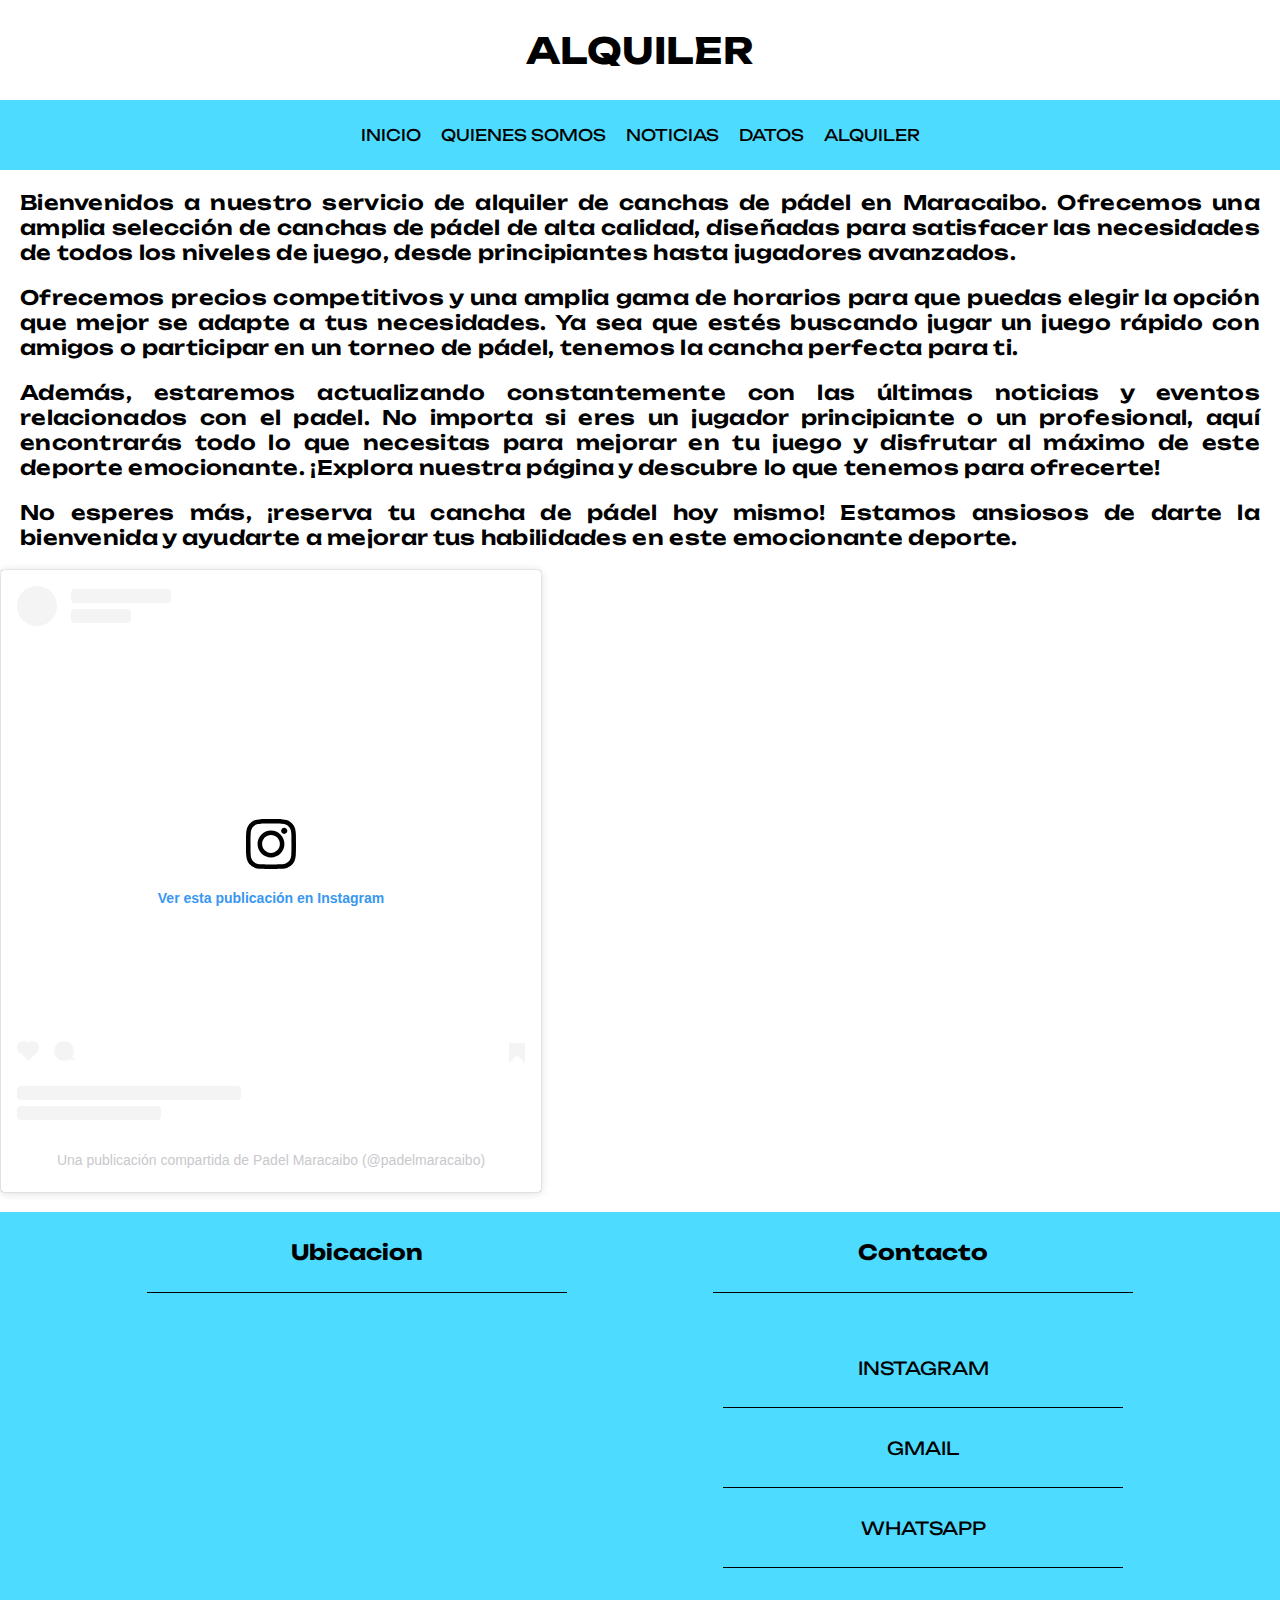
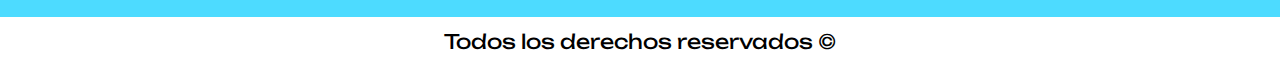
==== alquiler.html @ bd8a8a80 "PADEL" ====
<!DOCTYPE html>
<html lang="es">
  <head>
    <meta charset="UTF-8" />
    <meta http-equiv="X-UA-Compatible" content="IE=edge" />
    <meta name="viewport" content="width=device-width, initial-scale=1.0" />
    <link rel="stylesheet" href="/css/alquiler.css" />
    <link rel="preconnect" href="https://fonts.googleapis.com" />
    <link rel="preconnect" href="https://fonts.gstatic.com" crossorigin />
    <link
      href="https://fonts.googleapis.com/css2?family=Unbounded:wght@300&display=swap"
      rel="stylesheet"
    />

    <title>TODO SOBRE PADEL</title>
  </head>

  <body>
    <div id="container">
      <header>
        <h1>ALQUILER</h1>
      </header>
      <nav>
        <ul class="lista">
          <a href="./index.html"><li>INICIO</li></a>
          <a href="./memes.html"><li>QUIENES SOMOS</li></a>
          <a href="./alinfinitoymasalla.html"><li>NOTICIAS</li></a>
          <a href="./datos.html"><li>DATOS</li></a>
          <a href="./alquiler.html"><li>ALQUILER</li></a>
        </ul>
      </nav>
      <div id="cuerpo">
        <p class="parrafo">
          Bienvenidos a nuestro servicio de alquiler de canchas de pádel en
          Maracaibo. Ofrecemos una amplia selección de canchas de pádel de alta
          calidad, diseñadas para satisfacer las necesidades de todos los
          niveles de juego, desde principiantes hasta jugadores avanzados.
        </p>
        <p class="parrafo">
          Ofrecemos precios competitivos y una amplia gama de horarios para que
          puedas elegir la opción que mejor se adapte a tus necesidades. Ya sea
          que estés buscando jugar un juego rápido con amigos o participar en un
          torneo de pádel, tenemos la cancha perfecta para ti.
        </p>
        <p class="parrafo">
          Además, estaremos actualizando constantemente con las últimas noticias
          y eventos relacionados con el padel. No importa si eres un jugador
          principiante o un profesional, aquí encontrarás todo lo que necesitas
          para mejorar en tu juego y disfrutar al máximo de este deporte
          emocionante. ¡Explora nuestra página y descubre lo que tenemos para
          ofrecerte!
        </p>
        <p class="parrafo">
          No esperes más, ¡reserva tu cancha de pádel hoy mismo! Estamos
          ansiosos de darte la bienvenida y ayudarte a mejorar tus habilidades
          en este emocionante deporte.
        </p>
      </div>
      <div id="cuerpo2">
        <blockquote
          class="instagram-media"
          data-instgrm-permalink="https://www.instagram.com/p/Coak7MNN2Wh/?utm_source=ig_embed&amp;utm_campaign=loading"
          data-instgrm-version="14"
          style="
            background: #fff;
            border: 0;
            border-radius: 3px;
            box-shadow: 0 0 1px 0 rgba(0, 0, 0, 0.5),
              0 1px 10px 0 rgba(0, 0, 0, 0.15);
            margin: 1px;
            max-width: 540px;
            min-width: 326px;
            padding: 0;
            width: 99.375%;
            width: -webkit-calc(100% - 2px);
            width: calc(100% - 2px);
          "
        >
          <div style="padding: 16px">
            <a
              href="https://www.instagram.com/p/Coak7MNN2Wh/?utm_source=ig_embed&amp;utm_campaign=loading"
              style="
                background: #ffffff;
                line-height: 0;
                padding: 0 0;
                text-align: center;
                text-decoration: none;
                width: 100%;
              "
              target="_blank"
            >
              <div
                style="display: flex; flex-direction: row; align-items: center"
              >
                <div
                  style="
                    background-color: #f4f4f4;
                    border-radius: 50%;
                    flex-grow: 0;
                    height: 40px;
                    margin-right: 14px;
                    width: 40px;
                  "
                ></div>
                <div
                  style="
                    display: flex;
                    flex-direction: column;
                    flex-grow: 1;
                    justify-content: center;
                  "
                >
                  <div
                    style="
                      background-color: #f4f4f4;
                      border-radius: 4px;
                      flex-grow: 0;
                      height: 14px;
                      margin-bottom: 6px;
                      width: 100px;
                    "
                  ></div>
                  <div
                    style="
                      background-color: #f4f4f4;
                      border-radius: 4px;
                      flex-grow: 0;
                      height: 14px;
                      width: 60px;
                    "
                  ></div>
                </div>
              </div>
              <div style="padding: 19% 0"></div>
              <div
                style="
                  display: block;
                  height: 50px;
                  margin: 0 auto 12px;
                  width: 50px;
                "
              >
                <svg
                  width="50px"
                  height="50px"
                  viewBox="0 0 60 60"
                  version="1.1"
                  xmlns="https://www.w3.org/2000/svg"
                  xmlns:xlink="https://www.w3.org/1999/xlink"
                >
                  <g
                    stroke="none"
                    stroke-width="1"
                    fill="none"
                    fill-rule="evenodd"
                  >
                    <g
                      transform="translate(-511.000000, -20.000000)"
                      fill="#000000"
                    >
                      <g>
                        <path
                          d="M556.869,30.41 C554.814,30.41 553.148,32.076 553.148,34.131 C553.148,36.186 554.814,37.852 556.869,37.852 C558.924,37.852 560.59,36.186 560.59,34.131 C560.59,32.076 558.924,30.41 556.869,30.41 M541,60.657 C535.114,60.657 530.342,55.887 530.342,50 C530.342,44.114 535.114,39.342 541,39.342 C546.887,39.342 551.658,44.114 551.658,50 C551.658,55.887 546.887,60.657 541,60.657 M541,33.886 C532.1,33.886 524.886,41.1 524.886,50 C524.886,58.899 532.1,66.113 541,66.113 C549.9,66.113 557.115,58.899 557.115,50 C557.115,41.1 549.9,33.886 541,33.886 M565.378,62.101 C565.244,65.022 564.756,66.606 564.346,67.663 C563.803,69.06 563.154,70.057 562.106,71.106 C561.058,72.155 560.06,72.803 558.662,73.347 C557.607,73.757 556.021,74.244 553.102,74.378 C549.944,74.521 548.997,74.552 541,74.552 C533.003,74.552 532.056,74.521 528.898,74.378 C525.979,74.244 524.393,73.757 523.338,73.347 C521.94,72.803 520.942,72.155 519.894,71.106 C518.846,70.057 518.197,69.06 517.654,67.663 C517.244,66.606 516.755,65.022 516.623,62.101 C516.479,58.943 516.448,57.996 516.448,50 C516.448,42.003 516.479,41.056 516.623,37.899 C516.755,34.978 517.244,33.391 517.654,32.338 C518.197,30.938 518.846,29.942 519.894,28.894 C520.942,27.846 521.94,27.196 523.338,26.654 C524.393,26.244 525.979,25.756 528.898,25.623 C532.057,25.479 533.004,25.448 541,25.448 C548.997,25.448 549.943,25.479 553.102,25.623 C556.021,25.756 557.607,26.244 558.662,26.654 C560.06,27.196 561.058,27.846 562.106,28.894 C563.154,29.942 563.803,30.938 564.346,32.338 C564.756,33.391 565.244,34.978 565.378,37.899 C565.522,41.056 565.552,42.003 565.552,50 C565.552,57.996 565.522,58.943 565.378,62.101 M570.82,37.631 C570.674,34.438 570.167,32.258 569.425,30.349 C568.659,28.377 567.633,26.702 565.965,25.035 C564.297,23.368 562.623,22.342 560.652,21.575 C558.743,20.834 556.562,20.326 553.369,20.18 C550.169,20.033 549.148,20 541,20 C532.853,20 531.831,20.033 528.631,20.18 C525.438,20.326 523.257,20.834 521.349,21.575 C519.376,22.342 517.703,23.368 516.035,25.035 C514.368,26.702 513.342,28.377 512.574,30.349 C511.834,32.258 511.326,34.438 511.181,37.631 C511.035,40.831 511,41.851 511,50 C511,58.147 511.035,59.17 511.181,62.369 C511.326,65.562 511.834,67.743 512.574,69.651 C513.342,71.625 514.368,73.296 516.035,74.965 C517.703,76.634 519.376,77.658 521.349,78.425 C523.257,79.167 525.438,79.673 528.631,79.82 C531.831,79.965 532.853,80.001 541,80.001 C549.148,80.001 550.169,79.965 553.369,79.82 C556.562,79.673 558.743,79.167 560.652,78.425 C562.623,77.658 564.297,76.634 565.965,74.965 C567.633,73.296 568.659,71.625 569.425,69.651 C570.167,67.743 570.674,65.562 570.82,62.369 C570.966,59.17 571,58.147 571,50 C571,41.851 570.966,40.831 570.82,37.631"
                        ></path>
                      </g>
                    </g>
                  </g>
                </svg>
              </div>
              <div style="padding-top: 8px">
                <div
                  style="
                    color: #3897f0;
                    font-family: Arial, sans-serif;
                    font-size: 14px;
                    font-style: normal;
                    font-weight: 550;
                    line-height: 18px;
                  "
                >
                  Ver esta publicación en Instagram
                </div>
              </div>
              <div style="padding: 12.5% 0"></div>
              <div
                style="
                  display: flex;
                  flex-direction: row;
                  margin-bottom: 14px;
                  align-items: center;
                "
              >
                <div>
                  <div
                    style="
                      background-color: #f4f4f4;
                      border-radius: 50%;
                      height: 12.5px;
                      width: 12.5px;
                      transform: translateX(0px) translateY(7px);
                    "
                  ></div>
                  <div
                    style="
                      background-color: #f4f4f4;
                      height: 12.5px;
                      transform: rotate(-45deg) translateX(3px) translateY(1px);
                      width: 12.5px;
                      flex-grow: 0;
                      margin-right: 14px;
                      margin-left: 2px;
                    "
                  ></div>
                  <div
                    style="
                      background-color: #f4f4f4;
                      border-radius: 50%;
                      height: 12.5px;
                      width: 12.5px;
                      transform: translateX(9px) translateY(-18px);
                    "
                  ></div>
                </div>
                <div style="margin-left: 8px">
                  <div
                    style="
                      background-color: #f4f4f4;
                      border-radius: 50%;
                      flex-grow: 0;
                      height: 20px;
                      width: 20px;
                    "
                  ></div>
                  <div
                    style="
                      width: 0;
                      height: 0;
                      border-top: 2px solid transparent;
                      border-left: 6px solid #f4f4f4;
                      border-bottom: 2px solid transparent;
                      transform: translateX(16px) translateY(-4px) rotate(30deg);
                    "
                  ></div>
                </div>
                <div style="margin-left: auto">
                  <div
                    style="
                      width: 0px;
                      border-top: 8px solid #f4f4f4;
                      border-right: 8px solid transparent;
                      transform: translateY(16px);
                    "
                  ></div>
                  <div
                    style="
                      background-color: #f4f4f4;
                      flex-grow: 0;
                      height: 12px;
                      width: 16px;
                      transform: translateY(-4px);
                    "
                  ></div>
                  <div
                    style="
                      width: 0;
                      height: 0;
                      border-top: 8px solid #f4f4f4;
                      border-left: 8px solid transparent;
                      transform: translateY(-4px) translateX(8px);
                    "
                  ></div>
                </div>
              </div>
              <div
                style="
                  display: flex;
                  flex-direction: column;
                  flex-grow: 1;
                  justify-content: center;
                  margin-bottom: 24px;
                "
              >
                <div
                  style="
                    background-color: #f4f4f4;
                    border-radius: 4px;
                    flex-grow: 0;
                    height: 14px;
                    margin-bottom: 6px;
                    width: 224px;
                  "
                ></div>
                <div
                  style="
                    background-color: #f4f4f4;
                    border-radius: 4px;
                    flex-grow: 0;
                    height: 14px;
                    width: 144px;
                  "
                ></div></div
            ></a>
            <p
              style="
                color: #c9c8cd;
                font-family: Arial, sans-serif;
                font-size: 14px;
                line-height: 17px;
                margin-bottom: 0;
                margin-top: 8px;
                overflow: hidden;
                padding: 8px 0 7px;
                text-align: center;
                text-overflow: ellipsis;
                white-space: nowrap;
              "
            >
              <a
                href="https://www.instagram.com/p/Coak7MNN2Wh/?utm_source=ig_embed&amp;utm_campaign=loading"
                style="
                  color: #c9c8cd;
                  font-family: Arial, sans-serif;
                  font-size: 14px;
                  font-style: normal;
                  font-weight: normal;
                  line-height: 17px;
                  text-decoration: none;
                "
                target="_blank"
                >Una publicación compartida de Padel Maracaibo
                (@padelmaracaibo)</a
              >
            </p>
          </div>
        </blockquote>
        <script async src="//www.instagram.com/embed.js"></script>
      </div>

      <footer>
        <div class="pie">
          <div class="box1">
            <h3>Ubicacion</h3>
            <iframe
              class="mapa"
              src="https://www.google.com/maps/embed?pb=!1m18!1m12!1m3!1d3315.4561548234556!2d-117.91305313492728!3d33.80053963840002!2m3!1f0!2f0!3f0!3m2!1i1024!2i768!4f13.1!3m3!1m2!1s0x80dcd7c2a846fbc9%3A0x1c4017a84477b22a!2sToy%20Story%20Parking%20Area%2C%20Anaheim%2C%20CA%2092802%2C%20EE.%20UU.!5e0!3m2!1ses-419!2sve!4v1674832337255!5m2!1ses-419!2sve"
              width="400"
              height="300"
              style="border: 0"
              allowfullscreen=""
              loading="lazy"
              referrerpolicy="no-referrer-when-downgrade"
            ></iframe>
          </div>
          <div class="box2">
            <h3>Contacto</h3>
            <ul class="listaPie">
              <a href="#"><li>INSTAGRAM</li></a>
              <a href="#"><li>GMAIL</li></a>
              <a href="#"><li>WHATSAPP</li></a>
            </ul>
          </div>
        </div>
        <div class="box3">Todos los derechos reservados &copy;</div>
      </footer>
    </div>
  </body>
</html>
---- css/alquiler.css ----
:root{
    --primary:#4ddbff;
    --primaryd:#229bb9;
}


*{
    padding: 0px;
    margin: 0px;
    box-sizing: border-box;
}

html{
    font-family: 'Unbounded', cursive;
}

/*-----HEADER------*/

body{
    background-color: white;

}

header{
    font-size: 18px;
    align-items: center;
    height: 100px;
    display: flex;
    justify-content: center;
}

.lista{
    text-transform: none;
    background-color: var(--primary);
    display: flex;
    list-style: none;
    height: 70px;
    align-items: center;
    justify-content: center;
    
}

.lista li{
    height: 70px;
    line-height: 70px;
    margin: 10px;
}

.lista  a{
    color: black;
    text-decoration: none;
}

.lista a:hover{
    transition: all 300ms;
    border-radius: 10px;
    background-color: var(--primaryd);
}



/*-----HEADER FIN------*/

/*------CUERPO--------*/


.parrafo{
    margin: 20px;
    text-align: justify;
    font-weight: 600;
    letter-spacing: 0.3px;
    font-size: 20px;
}



/*------CUERPO FIN--------*/

/*------PIE DE PAGINA------*/

footer{
    font-size: 18px;

}
.pie{
    display: flex;
    flex-wrap: wrap;
    justify-content: space-evenly;
    margin-top: 20px;
    background-color: var(--primary);
}

.mapa{
    margin: 10px;
}

.box1{
    flex-basis: content;
    text-align: center;
}

.box1 h3{
    border-bottom: 1px solid black;
    line-height: 80px;
    
}

.box2{
    flex-basis: content;
    text-align: center;
    line-height: 80px;
    
}

.box2 h3{
    border-bottom: 1px solid black;
    width: 420px;
}

.box3{
    display: flex;
    justify-content: center;
    align-items: center;
    font-size: 20px;
    height: 50px;
}

.listaPie{
    list-style: none;
    margin-top: 35px;
    margin-left: 10px;
}

.listaPie li{
    align-items: center;
    height: 80px;
    width: 400px;
    border-bottom: 1px solid black;
}

.listaPie li:hover{
    transition: all 300ms;
    background-color: var(--primaryd);
    scale: 1.1;

}

.listaPie a{
    text-decoration: none;
    color: black;
}
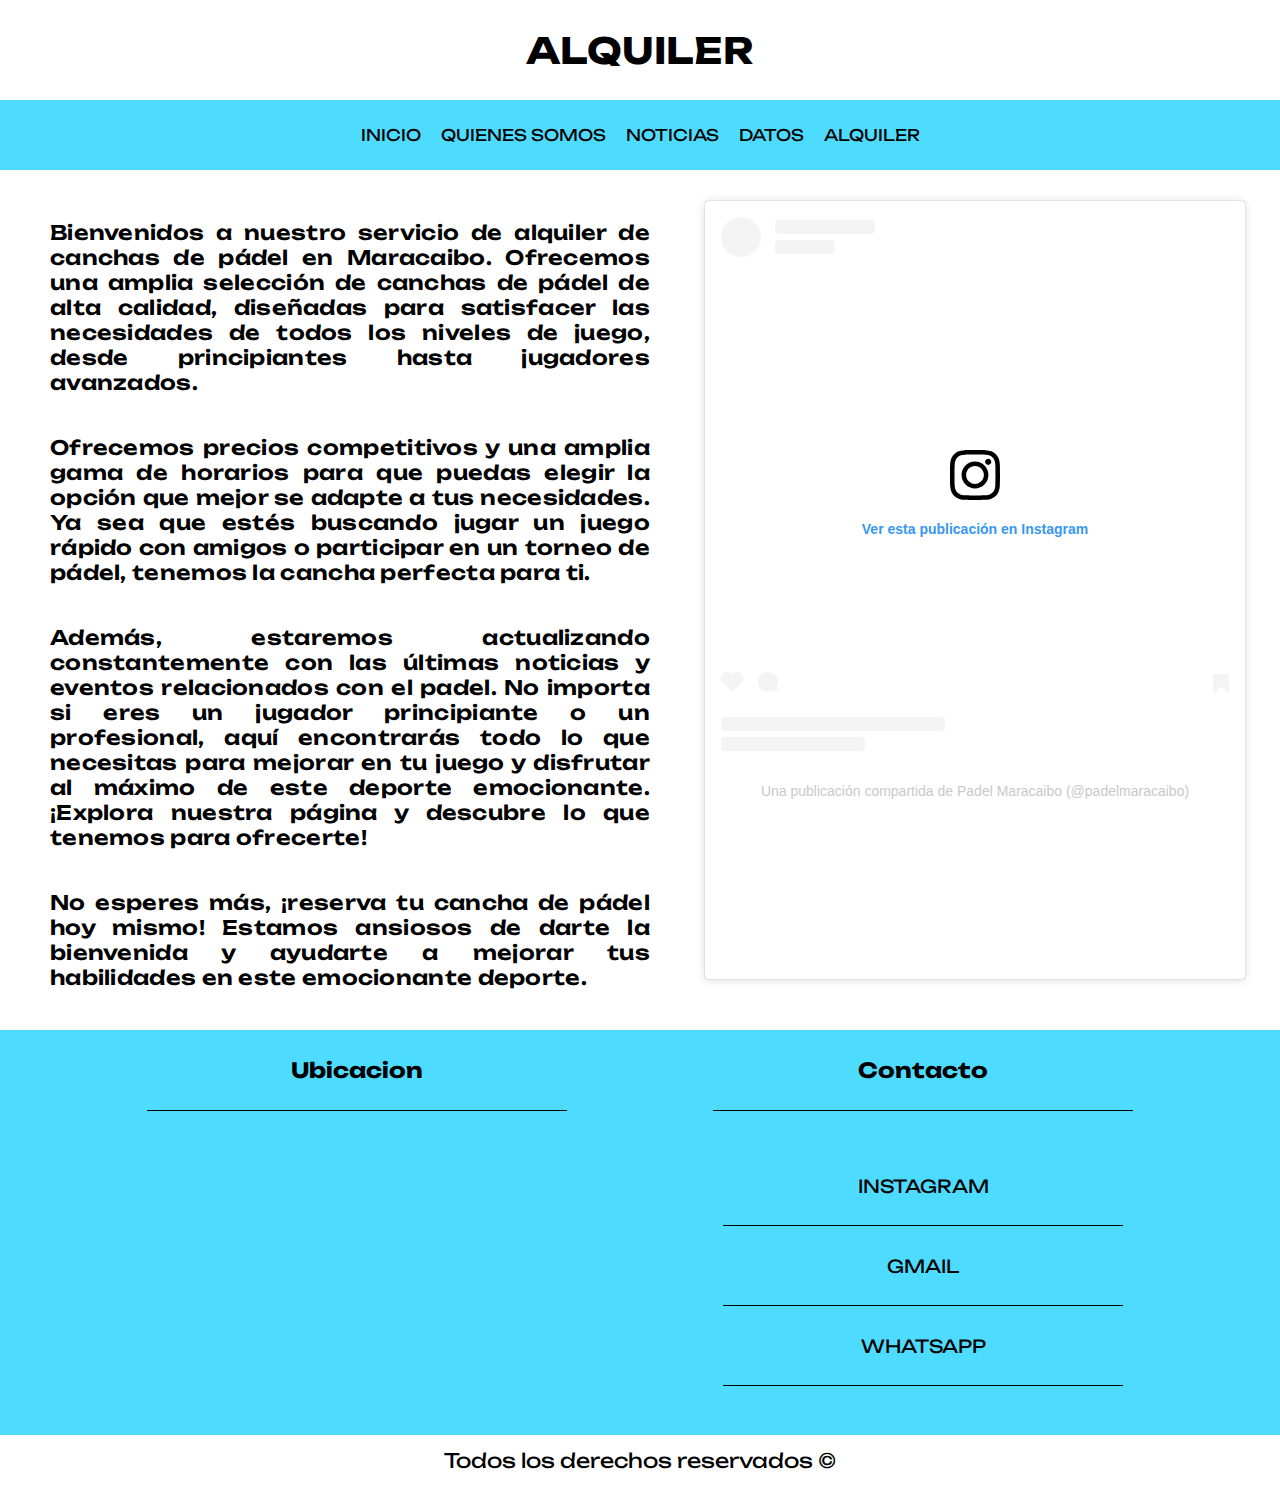
==== commit 220241f9: "Padel" ====
--- a/alquiler.html
+++ b/alquiler.html
@@ -29,85 +29,264 @@
           <a href="./alquiler.html"><li>ALQUILER</li></a>
         </ul>
       </nav>
-      <div id="cuerpo">
-        <p class="parrafo">
-          Bienvenidos a nuestro servicio de alquiler de canchas de pádel en
-          Maracaibo. Ofrecemos una amplia selección de canchas de pádel de alta
-          calidad, diseñadas para satisfacer las necesidades de todos los
-          niveles de juego, desde principiantes hasta jugadores avanzados.
-        </p>
-        <p class="parrafo">
-          Ofrecemos precios competitivos y una amplia gama de horarios para que
-          puedas elegir la opción que mejor se adapte a tus necesidades. Ya sea
-          que estés buscando jugar un juego rápido con amigos o participar en un
-          torneo de pádel, tenemos la cancha perfecta para ti.
-        </p>
-        <p class="parrafo">
-          Además, estaremos actualizando constantemente con las últimas noticias
-          y eventos relacionados con el padel. No importa si eres un jugador
-          principiante o un profesional, aquí encontrarás todo lo que necesitas
-          para mejorar en tu juego y disfrutar al máximo de este deporte
-          emocionante. ¡Explora nuestra página y descubre lo que tenemos para
-          ofrecerte!
-        </p>
-        <p class="parrafo">
-          No esperes más, ¡reserva tu cancha de pádel hoy mismo! Estamos
-          ansiosos de darte la bienvenida y ayudarte a mejorar tus habilidades
-          en este emocionante deporte.
-        </p>
-      </div>
-      <div id="cuerpo2">
-        <blockquote
-          class="instagram-media"
-          data-instgrm-permalink="https://www.instagram.com/p/Coak7MNN2Wh/?utm_source=ig_embed&amp;utm_campaign=loading"
-          data-instgrm-version="14"
-          style="
-            background: #fff;
-            border: 0;
-            border-radius: 3px;
-            box-shadow: 0 0 1px 0 rgba(0, 0, 0, 0.5),
-              0 1px 10px 0 rgba(0, 0, 0, 0.15);
-            margin: 1px;
-            max-width: 540px;
-            min-width: 326px;
-            padding: 0;
-            width: 99.375%;
-            width: -webkit-calc(100% - 2px);
-            width: calc(100% - 2px);
-          "
-        >
-          <div style="padding: 16px">
-            <a
-              href="https://www.instagram.com/p/Coak7MNN2Wh/?utm_source=ig_embed&amp;utm_campaign=loading"
-              style="
-                background: #ffffff;
-                line-height: 0;
-                padding: 0 0;
-                text-align: center;
-                text-decoration: none;
-                width: 100%;
-              "
-              target="_blank"
-            >
-              <div
-                style="display: flex; flex-direction: row; align-items: center"
+      <div id="todo">
+        <div id="cuerpo">
+          <p class="parrafo">
+            Bienvenidos a nuestro servicio de alquiler de canchas de pádel en
+            Maracaibo. Ofrecemos una amplia selección de canchas de pádel de
+            alta calidad, diseñadas para satisfacer las necesidades de todos los
+            niveles de juego, desde principiantes hasta jugadores avanzados.
+          </p>
+          <p class="parrafo">
+            Ofrecemos precios competitivos y una amplia gama de horarios para
+            que puedas elegir la opción que mejor se adapte a tus necesidades.
+            Ya sea que estés buscando jugar un juego rápido con amigos o
+            participar en un torneo de pádel, tenemos la cancha perfecta para
+            ti.
+          </p>
+          <p class="parrafo">
+            Además, estaremos actualizando constantemente con las últimas
+            noticias y eventos relacionados con el padel. No importa si eres un
+            jugador principiante o un profesional, aquí encontrarás todo lo que
+            necesitas para mejorar en tu juego y disfrutar al máximo de este
+            deporte emocionante. ¡Explora nuestra página y descubre lo que
+            tenemos para ofrecerte!
+          </p>
+          <p class="parrafo">
+            No esperes más, ¡reserva tu cancha de pádel hoy mismo! Estamos
+            ansiosos de darte la bienvenida y ayudarte a mejorar tus habilidades
+            en este emocionante deporte.
+          </p>
+        </div>
+
+        <div id="cuerpo2">
+          <blockquote 
+            class="instagram-media"
+            data-instgrm-permalink="https://www.instagram.com/p/Coak7MNN2Wh/?utm_source=ig_embed&amp;utm_campaign=loading"
+            data-instgrm-version="14"
+            style="
+              background: #fff;
+              border: 0;
+              border-radius: 3px;
+              box-shadow: 0 0 1px 0 rgba(0, 0, 0, 0.5),
+                0 1px 10px 0 rgba(0, 0, 0, 0.15);
+              margin: 1px;
+              max-width: 540px;
+              min-width: 326px;
+              padding: 0;
+              width: 99.375%;
+              width: -webkit-calc(100% - 2px);
+              width: calc(100% - 2px);
+            "
+          >
+            <div style="padding: 16px">
+              <a
+                href="https://www.instagram.com/p/Coak7MNN2Wh/?utm_source=ig_embed&amp;utm_campaign=loading"
+                style="
+                  background: #ffffff;
+                  line-height: 0;
+                  padding: 0 0;
+                  text-align: center;
+                  text-decoration: none;
+                  width: 100%;
+                "
+                target="_blank"
               >
                 <div
                   style="
-                    background-color: #f4f4f4;
-                    border-radius: 50%;
-                    flex-grow: 0;
-                    height: 40px;
-                    margin-right: 14px;
-                    width: 40px;
-                  "
-                ></div>
+                    display: flex;
+                    flex-direction: row;
+                    align-items: center;
+                  "
+                >
+                  <div
+                    style="
+                      background-color: #f4f4f4;
+                      border-radius: 50%;
+                      flex-grow: 0;
+                      height: 40px;
+                      margin-right: 14px;
+                      width: 40px;
+                    "
+                  ></div>
+                  <div
+                    style="
+                      display: flex;
+                      flex-direction: column;
+                      flex-grow: 1;
+                      justify-content: center;
+                    "
+                  >
+                    <div
+                      style="
+                        background-color: #f4f4f4;
+                        border-radius: 4px;
+                        flex-grow: 0;
+                        height: 14px;
+                        margin-bottom: 6px;
+                        width: 100px;
+                      "
+                    ></div>
+                    <div
+                      style="
+                        background-color: #f4f4f4;
+                        border-radius: 4px;
+                        flex-grow: 0;
+                        height: 14px;
+                        width: 60px;
+                      "
+                    ></div>
+                  </div>
+                </div>
+                <div style="padding: 19% 0"></div>
+                <div
+                  style="
+                    display: block;
+                    height: 50px;
+                    margin: 0 auto 12px;
+                    width: 50px;
+                  "
+                >
+                  <svg
+                    width="50px"
+                    height="50px"
+                    viewBox="0 0 60 60"
+                    version="1.1"
+                    xmlns="https://www.w3.org/2000/svg"
+                    xmlns:xlink="https://www.w3.org/1999/xlink"
+                  >
+                    <g
+                      stroke="none"
+                      stroke-width="1"
+                      fill="none"
+                      fill-rule="evenodd"
+                    >
+                      <g
+                        transform="translate(-511.000000, -20.000000)"
+                        fill="#000000"
+                      >
+                        <g>
+                          <path
+                            d="M556.869,30.41 C554.814,30.41 553.148,32.076 553.148,34.131 C553.148,36.186 554.814,37.852 556.869,37.852 C558.924,37.852 560.59,36.186 560.59,34.131 C560.59,32.076 558.924,30.41 556.869,30.41 M541,60.657 C535.114,60.657 530.342,55.887 530.342,50 C530.342,44.114 535.114,39.342 541,39.342 C546.887,39.342 551.658,44.114 551.658,50 C551.658,55.887 546.887,60.657 541,60.657 M541,33.886 C532.1,33.886 524.886,41.1 524.886,50 C524.886,58.899 532.1,66.113 541,66.113 C549.9,66.113 557.115,58.899 557.115,50 C557.115,41.1 549.9,33.886 541,33.886 M565.378,62.101 C565.244,65.022 564.756,66.606 564.346,67.663 C563.803,69.06 563.154,70.057 562.106,71.106 C561.058,72.155 560.06,72.803 558.662,73.347 C557.607,73.757 556.021,74.244 553.102,74.378 C549.944,74.521 548.997,74.552 541,74.552 C533.003,74.552 532.056,74.521 528.898,74.378 C525.979,74.244 524.393,73.757 523.338,73.347 C521.94,72.803 520.942,72.155 519.894,71.106 C518.846,70.057 518.197,69.06 517.654,67.663 C517.244,66.606 516.755,65.022 516.623,62.101 C516.479,58.943 516.448,57.996 516.448,50 C516.448,42.003 516.479,41.056 516.623,37.899 C516.755,34.978 517.244,33.391 517.654,32.338 C518.197,30.938 518.846,29.942 519.894,28.894 C520.942,27.846 521.94,27.196 523.338,26.654 C524.393,26.244 525.979,25.756 528.898,25.623 C532.057,25.479 533.004,25.448 541,25.448 C548.997,25.448 549.943,25.479 553.102,25.623 C556.021,25.756 557.607,26.244 558.662,26.654 C560.06,27.196 561.058,27.846 562.106,28.894 C563.154,29.942 563.803,30.938 564.346,32.338 C564.756,33.391 565.244,34.978 565.378,37.899 C565.522,41.056 565.552,42.003 565.552,50 C565.552,57.996 565.522,58.943 565.378,62.101 M570.82,37.631 C570.674,34.438 570.167,32.258 569.425,30.349 C568.659,28.377 567.633,26.702 565.965,25.035 C564.297,23.368 562.623,22.342 560.652,21.575 C558.743,20.834 556.562,20.326 553.369,20.18 C550.169,20.033 549.148,20 541,20 C532.853,20 531.831,20.033 528.631,20.18 C525.438,20.326 523.257,20.834 521.349,21.575 C519.376,22.342 517.703,23.368 516.035,25.035 C514.368,26.702 513.342,28.377 512.574,30.349 C511.834,32.258 511.326,34.438 511.181,37.631 C511.035,40.831 511,41.851 511,50 C511,58.147 511.035,59.17 511.181,62.369 C511.326,65.562 511.834,67.743 512.574,69.651 C513.342,71.625 514.368,73.296 516.035,74.965 C517.703,76.634 519.376,77.658 521.349,78.425 C523.257,79.167 525.438,79.673 528.631,79.82 C531.831,79.965 532.853,80.001 541,80.001 C549.148,80.001 550.169,79.965 553.369,79.82 C556.562,79.673 558.743,79.167 560.652,78.425 C562.623,77.658 564.297,76.634 565.965,74.965 C567.633,73.296 568.659,71.625 569.425,69.651 C570.167,67.743 570.674,65.562 570.82,62.369 C570.966,59.17 571,58.147 571,50 C571,41.851 570.966,40.831 570.82,37.631"
+                          ></path>
+                        </g>
+                      </g>
+                    </g>
+                  </svg>
+                </div>
+                <div style="padding-top: 8px">
+                  <div
+                    style="
+                      color: #3897f0;
+                      font-family: Arial, sans-serif;
+                      font-size: 14px;
+                      font-style: normal;
+                      font-weight: 550;
+                      line-height: 18px;
+                    "
+                  >
+                    Ver esta publicación en Instagram
+                  </div>
+                </div>
+                <div style="padding: 12.5% 0"></div>
+                <div
+                  style="
+                    display: flex;
+                    flex-direction: row;
+                    margin-bottom: 14px;
+                    align-items: center;
+                  "
+                >
+                  <div>
+                    <div
+                      style="
+                        background-color: #f4f4f4;
+                        border-radius: 50%;
+                        height: 12.5px;
+                        width: 12.5px;
+                        transform: translateX(0px) translateY(7px);
+                      "
+                    ></div>
+                    <div
+                      style="
+                        background-color: #f4f4f4;
+                        height: 12.5px;
+                        transform: rotate(-45deg) translateX(3px)
+                          translateY(1px);
+                        width: 12.5px;
+                        flex-grow: 0;
+                        margin-right: 14px;
+                        margin-left: 2px;
+                      "
+                    ></div>
+                    <div
+                      style="
+                        background-color: #f4f4f4;
+                        border-radius: 50%;
+                        height: 12.5px;
+                        width: 12.5px;
+                        transform: translateX(9px) translateY(-18px);
+                      "
+                    ></div>
+                  </div>
+                  <div style="margin-left: 8px">
+                    <div
+                      style="
+                        background-color: #f4f4f4;
+                        border-radius: 50%;
+                        flex-grow: 0;
+                        height: 20px;
+                        width: 20px;
+                      "
+                    ></div>
+                    <div
+                      style="
+                        width: 0;
+                        height: 0;
+                        border-top: 2px solid transparent;
+                        border-left: 6px solid #f4f4f4;
+                        border-bottom: 2px solid transparent;
+                        transform: translateX(16px) translateY(-4px)
+                          rotate(30deg);
+                      "
+                    ></div>
+                  </div>
+                  <div style="margin-left: auto">
+                    <div
+                      style="
+                        width: 0px;
+                        border-top: 8px solid #f4f4f4;
+                        border-right: 8px solid transparent;
+                        transform: translateY(16px);
+                      "
+                    ></div>
+                    <div
+                      style="
+                        background-color: #f4f4f4;
+                        flex-grow: 0;
+                        height: 12px;
+                        width: 16px;
+                        transform: translateY(-4px);
+                      "
+                    ></div>
+                    <div
+                      style="
+                        width: 0;
+                        height: 0;
+                        border-top: 8px solid #f4f4f4;
+                        border-left: 8px solid transparent;
+                        transform: translateY(-4px) translateX(8px);
+                      "
+                    ></div>
+                  </div>
+                </div>
                 <div
                   style="
                     display: flex;
                     flex-direction: column;
                     flex-grow: 1;
                     justify-content: center;
+                    margin-bottom: 24px;
                   "
                 >
                   <div
@@ -117,7 +296,7 @@
                       flex-grow: 0;
                       height: 14px;
                       margin-bottom: 6px;
-                      width: 100px;
+                      width: 224px;
                     "
                   ></div>
                   <div
@@ -126,214 +305,46 @@
                       border-radius: 4px;
                       flex-grow: 0;
                       height: 14px;
-                      width: 60px;
-                    "
-                  ></div>
-                </div>
-              </div>
-              <div style="padding: 19% 0"></div>
-              <div
-                style="
-                  display: block;
-                  height: 50px;
-                  margin: 0 auto 12px;
-                  width: 50px;
-                "
-              >
-                <svg
-                  width="50px"
-                  height="50px"
-                  viewBox="0 0 60 60"
-                  version="1.1"
-                  xmlns="https://www.w3.org/2000/svg"
-                  xmlns:xlink="https://www.w3.org/1999/xlink"
-                >
-                  <g
-                    stroke="none"
-                    stroke-width="1"
-                    fill="none"
-                    fill-rule="evenodd"
-                  >
-                    <g
-                      transform="translate(-511.000000, -20.000000)"
-                      fill="#000000"
-                    >
-                      <g>
-                        <path
-                          d="M556.869,30.41 C554.814,30.41 553.148,32.076 553.148,34.131 C553.148,36.186 554.814,37.852 556.869,37.852 C558.924,37.852 560.59,36.186 560.59,34.131 C560.59,32.076 558.924,30.41 556.869,30.41 M541,60.657 C535.114,60.657 530.342,55.887 530.342,50 C530.342,44.114 535.114,39.342 541,39.342 C546.887,39.342 551.658,44.114 551.658,50 C551.658,55.887 546.887,60.657 541,60.657 M541,33.886 C532.1,33.886 524.886,41.1 524.886,50 C524.886,58.899 532.1,66.113 541,66.113 C549.9,66.113 557.115,58.899 557.115,50 C557.115,41.1 549.9,33.886 541,33.886 M565.378,62.101 C565.244,65.022 564.756,66.606 564.346,67.663 C563.803,69.06 563.154,70.057 562.106,71.106 C561.058,72.155 560.06,72.803 558.662,73.347 C557.607,73.757 556.021,74.244 553.102,74.378 C549.944,74.521 548.997,74.552 541,74.552 C533.003,74.552 532.056,74.521 528.898,74.378 C525.979,74.244 524.393,73.757 523.338,73.347 C521.94,72.803 520.942,72.155 519.894,71.106 C518.846,70.057 518.197,69.06 517.654,67.663 C517.244,66.606 516.755,65.022 516.623,62.101 C516.479,58.943 516.448,57.996 516.448,50 C516.448,42.003 516.479,41.056 516.623,37.899 C516.755,34.978 517.244,33.391 517.654,32.338 C518.197,30.938 518.846,29.942 519.894,28.894 C520.942,27.846 521.94,27.196 523.338,26.654 C524.393,26.244 525.979,25.756 528.898,25.623 C532.057,25.479 533.004,25.448 541,25.448 C548.997,25.448 549.943,25.479 553.102,25.623 C556.021,25.756 557.607,26.244 558.662,26.654 C560.06,27.196 561.058,27.846 562.106,28.894 C563.154,29.942 563.803,30.938 564.346,32.338 C564.756,33.391 565.244,34.978 565.378,37.899 C565.522,41.056 565.552,42.003 565.552,50 C565.552,57.996 565.522,58.943 565.378,62.101 M570.82,37.631 C570.674,34.438 570.167,32.258 569.425,30.349 C568.659,28.377 567.633,26.702 565.965,25.035 C564.297,23.368 562.623,22.342 560.652,21.575 C558.743,20.834 556.562,20.326 553.369,20.18 C550.169,20.033 549.148,20 541,20 C532.853,20 531.831,20.033 528.631,20.18 C525.438,20.326 523.257,20.834 521.349,21.575 C519.376,22.342 517.703,23.368 516.035,25.035 C514.368,26.702 513.342,28.377 512.574,30.349 C511.834,32.258 511.326,34.438 511.181,37.631 C511.035,40.831 511,41.851 511,50 C511,58.147 511.035,59.17 511.181,62.369 C511.326,65.562 511.834,67.743 512.574,69.651 C513.342,71.625 514.368,73.296 516.035,74.965 C517.703,76.634 519.376,77.658 521.349,78.425 C523.257,79.167 525.438,79.673 528.631,79.82 C531.831,79.965 532.853,80.001 541,80.001 C549.148,80.001 550.169,79.965 553.369,79.82 C556.562,79.673 558.743,79.167 560.652,78.425 C562.623,77.658 564.297,76.634 565.965,74.965 C567.633,73.296 568.659,71.625 569.425,69.651 C570.167,67.743 570.674,65.562 570.82,62.369 C570.966,59.17 571,58.147 571,50 C571,41.851 570.966,40.831 570.82,37.631"
-                        ></path>
-                      </g>
-                    </g>
-                  </g>
-                </svg>
-              </div>
-              <div style="padding-top: 8px">
-                <div
-                  style="
-                    color: #3897f0;
-                    font-family: Arial, sans-serif;
-                    font-size: 14px;
-                    font-style: normal;
-                    font-weight: 550;
-                    line-height: 18px;
-                  "
-                >
-                  Ver esta publicación en Instagram
-                </div>
-              </div>
-              <div style="padding: 12.5% 0"></div>
-              <div
-                style="
-                  display: flex;
-                  flex-direction: row;
-                  margin-bottom: 14px;
-                  align-items: center;
-                "
-              >
-                <div>
-                  <div
-                    style="
-                      background-color: #f4f4f4;
-                      border-radius: 50%;
-                      height: 12.5px;
-                      width: 12.5px;
-                      transform: translateX(0px) translateY(7px);
-                    "
-                  ></div>
-                  <div
-                    style="
-                      background-color: #f4f4f4;
-                      height: 12.5px;
-                      transform: rotate(-45deg) translateX(3px) translateY(1px);
-                      width: 12.5px;
-                      flex-grow: 0;
-                      margin-right: 14px;
-                      margin-left: 2px;
-                    "
-                  ></div>
-                  <div
-                    style="
-                      background-color: #f4f4f4;
-                      border-radius: 50%;
-                      height: 12.5px;
-                      width: 12.5px;
-                      transform: translateX(9px) translateY(-18px);
-                    "
-                  ></div>
-                </div>
-                <div style="margin-left: 8px">
-                  <div
-                    style="
-                      background-color: #f4f4f4;
-                      border-radius: 50%;
-                      flex-grow: 0;
-                      height: 20px;
-                      width: 20px;
-                    "
-                  ></div>
-                  <div
-                    style="
-                      width: 0;
-                      height: 0;
-                      border-top: 2px solid transparent;
-                      border-left: 6px solid #f4f4f4;
-                      border-bottom: 2px solid transparent;
-                      transform: translateX(16px) translateY(-4px) rotate(30deg);
-                    "
-                  ></div>
-                </div>
-                <div style="margin-left: auto">
-                  <div
-                    style="
-                      width: 0px;
-                      border-top: 8px solid #f4f4f4;
-                      border-right: 8px solid transparent;
-                      transform: translateY(16px);
-                    "
-                  ></div>
-                  <div
-                    style="
-                      background-color: #f4f4f4;
-                      flex-grow: 0;
-                      height: 12px;
-                      width: 16px;
-                      transform: translateY(-4px);
-                    "
-                  ></div>
-                  <div
-                    style="
-                      width: 0;
-                      height: 0;
-                      border-top: 8px solid #f4f4f4;
-                      border-left: 8px solid transparent;
-                      transform: translateY(-4px) translateX(8px);
-                    "
-                  ></div>
-                </div>
-              </div>
-              <div
-                style="
-                  display: flex;
-                  flex-direction: column;
-                  flex-grow: 1;
-                  justify-content: center;
-                  margin-bottom: 24px;
-                "
-              >
-                <div
-                  style="
-                    background-color: #f4f4f4;
-                    border-radius: 4px;
-                    flex-grow: 0;
-                    height: 14px;
-                    margin-bottom: 6px;
-                    width: 224px;
-                  "
-                ></div>
-                <div
-                  style="
-                    background-color: #f4f4f4;
-                    border-radius: 4px;
-                    flex-grow: 0;
-                    height: 14px;
-                    width: 144px;
-                  "
-                ></div></div
-            ></a>
-            <p
-              style="
-                color: #c9c8cd;
-                font-family: Arial, sans-serif;
-                font-size: 14px;
-                line-height: 17px;
-                margin-bottom: 0;
-                margin-top: 8px;
-                overflow: hidden;
-                padding: 8px 0 7px;
-                text-align: center;
-                text-overflow: ellipsis;
-                white-space: nowrap;
-              "
-            >
-              <a
-                href="https://www.instagram.com/p/Coak7MNN2Wh/?utm_source=ig_embed&amp;utm_campaign=loading"
+                      width: 144px;
+                    "
+                  ></div></div
+              ></a>
+              <p
                 style="
                   color: #c9c8cd;
                   font-family: Arial, sans-serif;
                   font-size: 14px;
-                  font-style: normal;
-                  font-weight: normal;
                   line-height: 17px;
-                  text-decoration: none;
+                  margin-bottom: 0;
+                  margin-top: 8px;
+                  overflow: hidden;
+                  padding: 8px 0 7px;
+                  text-align: center;
+                  text-overflow: ellipsis;
+                  white-space: nowrap;
                 "
-                target="_blank"
-                >Una publicación compartida de Padel Maracaibo
-                (@padelmaracaibo)</a
               >
-            </p>
-          </div>
-        </blockquote>
-        <script async src="//www.instagram.com/embed.js"></script>
+                <a
+                  href="https://www.instagram.com/p/Coak7MNN2Wh/?utm_source=ig_embed&amp;utm_campaign=loading"
+                  style="
+                    color: #c9c8cd;
+                    font-family: Arial, sans-serif;
+                    font-size: 14px;
+                    font-style: normal;
+                    font-weight: normal;
+                    line-height: 17px;
+                    text-decoration: none;
+                  "
+                  target="_blank"
+                  >Una publicación compartida de Padel Maracaibo
+                  (@padelmaracaibo)</a
+                >
+              </p>
+            </div>
+          </blockquote>
+          <script async src="//www.instagram.com/embed.js"></script>
+
+        </div>
       </div>
 
       <footer>
--- a/css/alquiler.css
+++ b/css/alquiler.css
@@ -70,6 +70,40 @@
     font-weight: 600;
     letter-spacing: 0.3px;
     font-size: 20px;
+}
+
+#cuerpo{
+    margin-top: 30px;
+    margin-left: 30px;
+    width: 50%;
+    display: flex;
+    flex-wrap: wrap;
+    flex-direction: column;
+}
+
+#cuerpo2{
+    flex-grow: 1;
+    flex-wrap: wrap;
+    display: flex;
+    justify-content: space-evenly;
+    margin: 30px;
+}
+
+#todo{
+    display: flex;
+    flex-wrap: wrap;
+}
+
+.instagram-media{
+    margin: 100px;
+}
+
+@media (max-width: 820px) {
+    #cuerpo{
+        width: 100%;
+        margin-right: 30px;
+        margin-bottom: 30px;
+    }
 }
 
 
